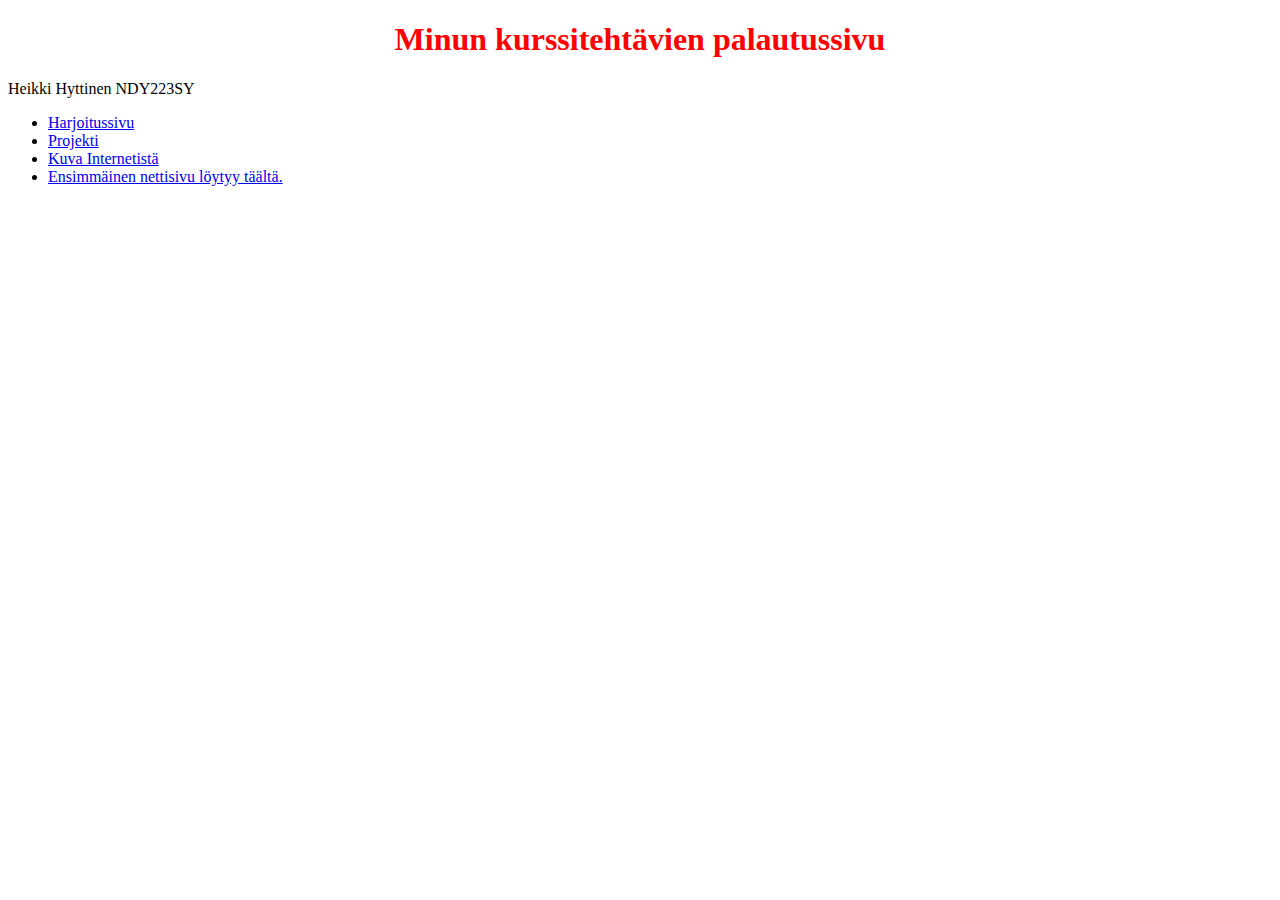
==== index.html @ fe55229d "Initial commit" ====
<!DOCTYPE html>
<html lang="en">
<head>
    <meta charset="UTF-8">
    <meta name="viewport" content="width=device-width, initial-scale=1.0">
    <title>palautussivu</title>
    <link rel="stylesheet" href="style.css">
</head>
<body>
    <h1>Minun kurssitehtävien palautussivu</h1>
    <p>Heikki Hyttinen NDY223SY</p>
    <ul>
        <li><a href="harjoitus.html">Harjoitussivu</a></li> 
        <li><a href="(Lisää tänne linkki myöhemmin)">Projekti</a></li>
        <li><a href="kuva_internetista.html">Kuva Internetistä</a></li>
        <li><a href="eka_nettisivu/eka_sivu.html">Ensimmäinen nettisivu löytyy täältä.</a>
    </ul>
</body>
</html>
---- style.css ----
h1 {
    color: red;
    text-align: center;
}
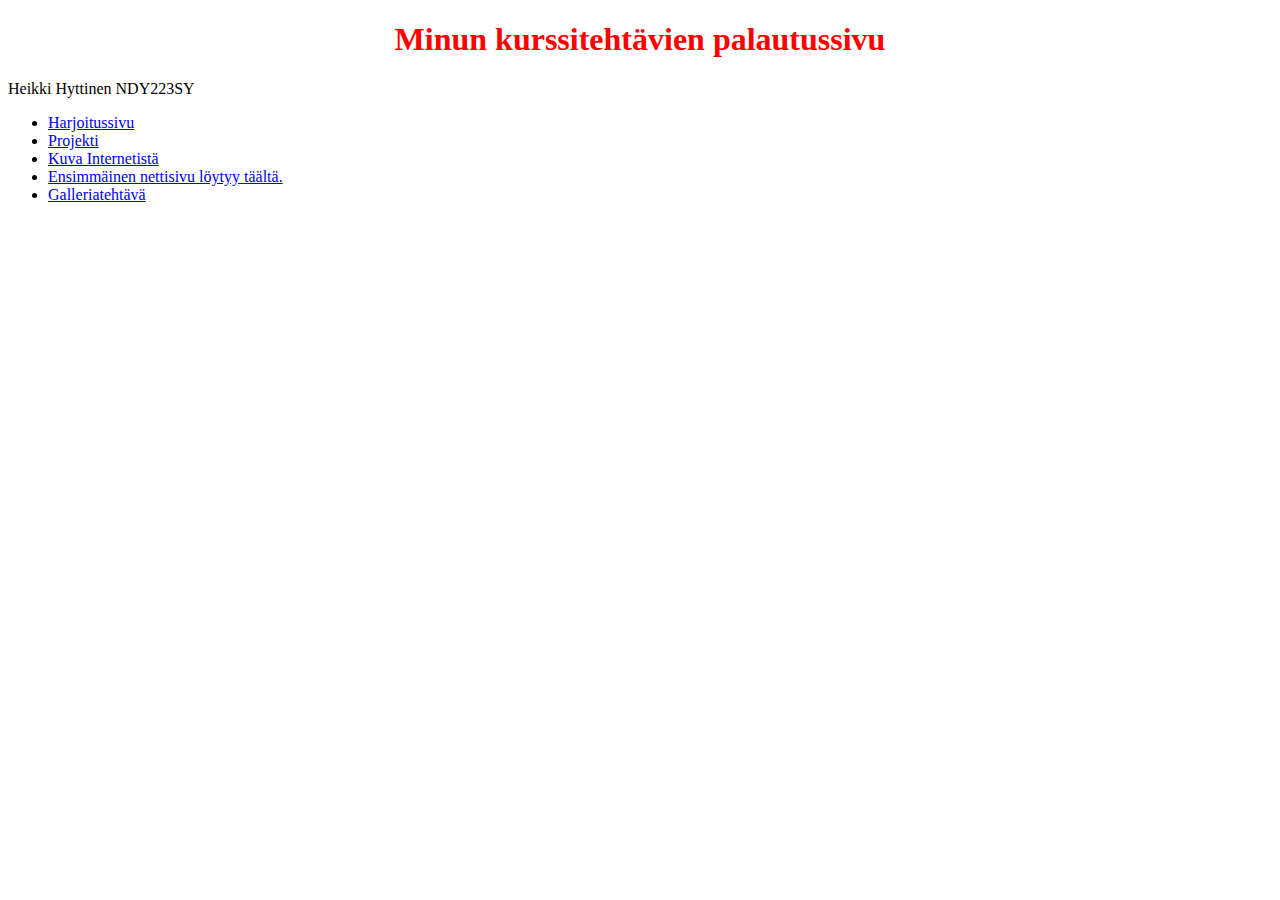
==== commit 162ed865: "galleria linkin lisäys pää-indexiin" ====
--- a/index.html
+++ b/index.html
@@ -14,6 +14,7 @@
         <li><a href="(Lisää tänne linkki myöhemmin)">Projekti</a></li>
         <li><a href="kuva_internetista.html">Kuva Internetistä</a></li>
         <li><a href="eka_nettisivu/eka_sivu.html">Ensimmäinen nettisivu löytyy täältä.</a>
+        <li><a href="galleria/index.html">Galleriatehtävä</a></li>
     </ul>
 </body>
 </html> 